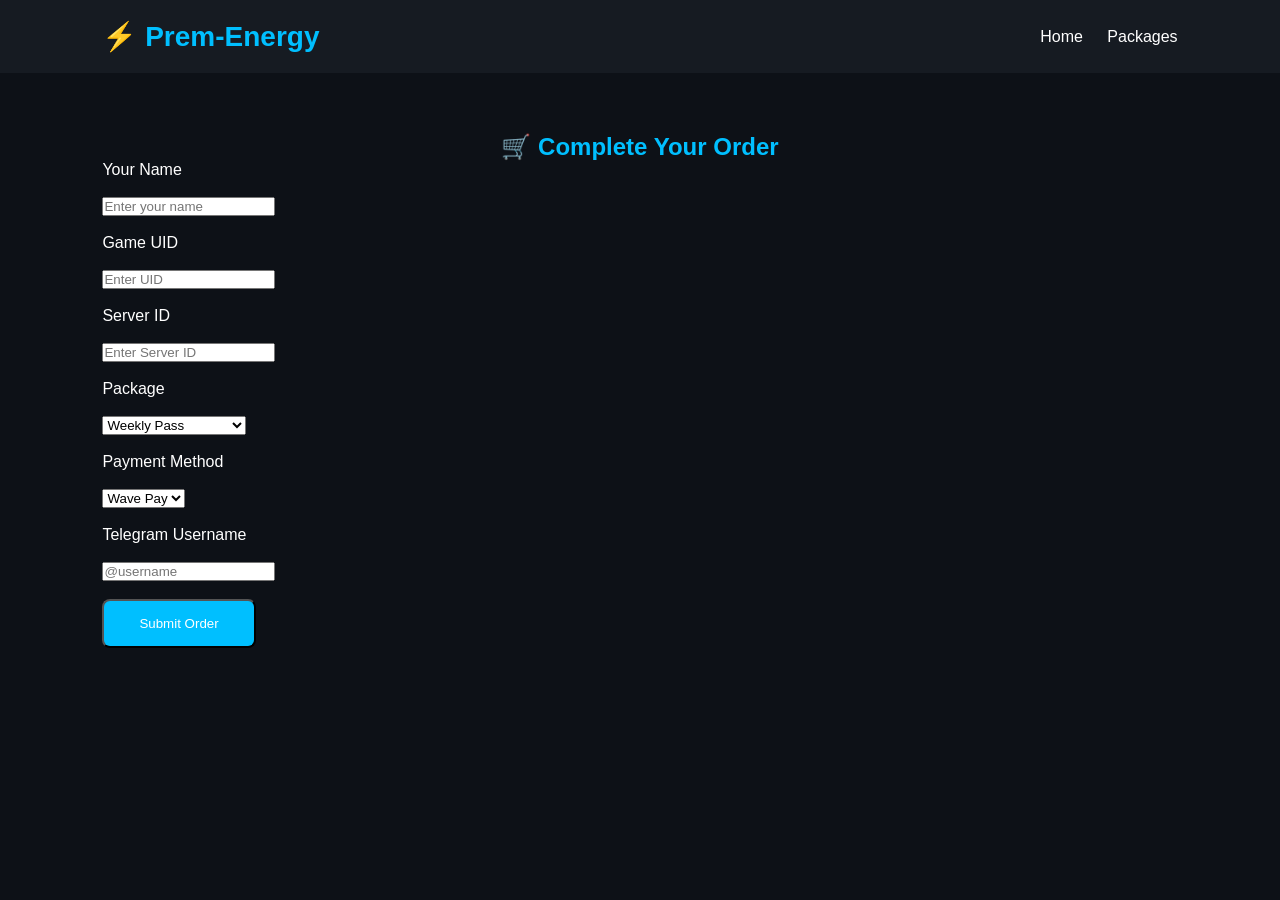
==== buy.html @ 564bf204 "Update buy.html" ====
<!DOCTYPE html>
<html lang="en">
<head>
<meta charset="UTF-8">
<meta name="viewport" content="width=device-width, initial-scale=1.0">
<title>Buy Now | Prem-Energy</title>

<link rel="stylesheet" href="style.css">
</head>

<body>

<header>

<div class="logo">⚡ Prem-Energy</div>

<nav>
<a href="index.html">Home</a>
<a href="packages.html">Packages</a>
</nav>

</header>

<section class="games">

<h1 style="text-align:center;color:#00bfff;">
🛒 Complete Your Order
</h1>

<div class="game-card">

<form>

<label>Your Name</label><br><br>
<input type="text" placeholder="Enter your name"><br><br>

<label>Game UID</label><br><br>
<input type="text" placeholder="Enter UID"><br><br>

<label>Server ID</label><br><br>
<input type="text" placeholder="Enter Server ID"><br><br>

<label>Package</label><br><br>

<select>
<option>Weekly Pass</option>
<option>Weekly Elite Bundle</option>
<option>Monthly Epic Bundle</option>
<option>11 Diamonds</option>
<option>22 Diamonds</option>
<option>33 Diamonds</option>
<option>44 Diamonds</option>
<option>56 Diamonds</option>
<option>86 Diamonds</option>
<option>112 Diamonds</option>
<option>172 Diamonds</option>
<option>257 Diamonds</option>
<option>343 Diamonds</option>
<option>429 Diamonds</option>
<option>514 Diamonds</option>
<option>600 Diamonds</option>
<option>706 Diamonds</option>
<option>878 Diamonds</option>
<option>963 Diamonds</option>
</select>

<br><br>

<label>Payment Method</label><br><br>

<select>
<option>Wave Pay</option>
<option>KBZPay</option>
</select>

<br><br>

<label>Telegram Username</label><br><br>

<input type="text" placeholder="@username">

<br><br>

<button class="btn">
Submit Order
</button>

</form>

</div>

</section>

<script src="script.js"></script>

</body>
  </html>
---- style.css ----
*{
    margin:0;
    padding:0;
    box-sizing:border-box;
    font-family:Arial, sans-serif;
}

body{
    background:#0d1117;
    color:white;
}

header{
    display:flex;
    justify-content:space-between;
    align-items:center;
    padding:20px 8%;
    background:#161b22;
    position:sticky;
    top:0;
}

.logo{
    font-size:28px;
    font-weight:bold;
    color:#00bfff;
}

nav a{
    color:white;
    text-decoration:none;
    margin-left:20px;
    transition:.3s;
}

nav a:hover{
    color:#00bfff;
}

.hero{
    text-align:center;
    padding:100px 20px;
}

.hero h1{
    font-size:45px;
    color:#00bfff;
}

.hero p{
    margin:20px 0;
    font-size:18px;
    color:#ccc;
}

.btn{
    display:inline-block;
    background:#00bfff;
    color:white;
    padding:15px 35px;
    border-radius:8px;
    text-decoration:none;
    transition:.3s;
}

.btn:hover{
    background:#0099cc;
    transform:scale(1.05);
}

.games{
    padding:60px 8%;
}

.games h2{
    text-align:center;
    margin-bottom:40px;
    color:#00bfff;
}

.game-list{
    display:grid;
    grid-template-columns:repeat(auto-fit,minmax(220px,1fr));
    gap:25px;
}

.game-card{
    background
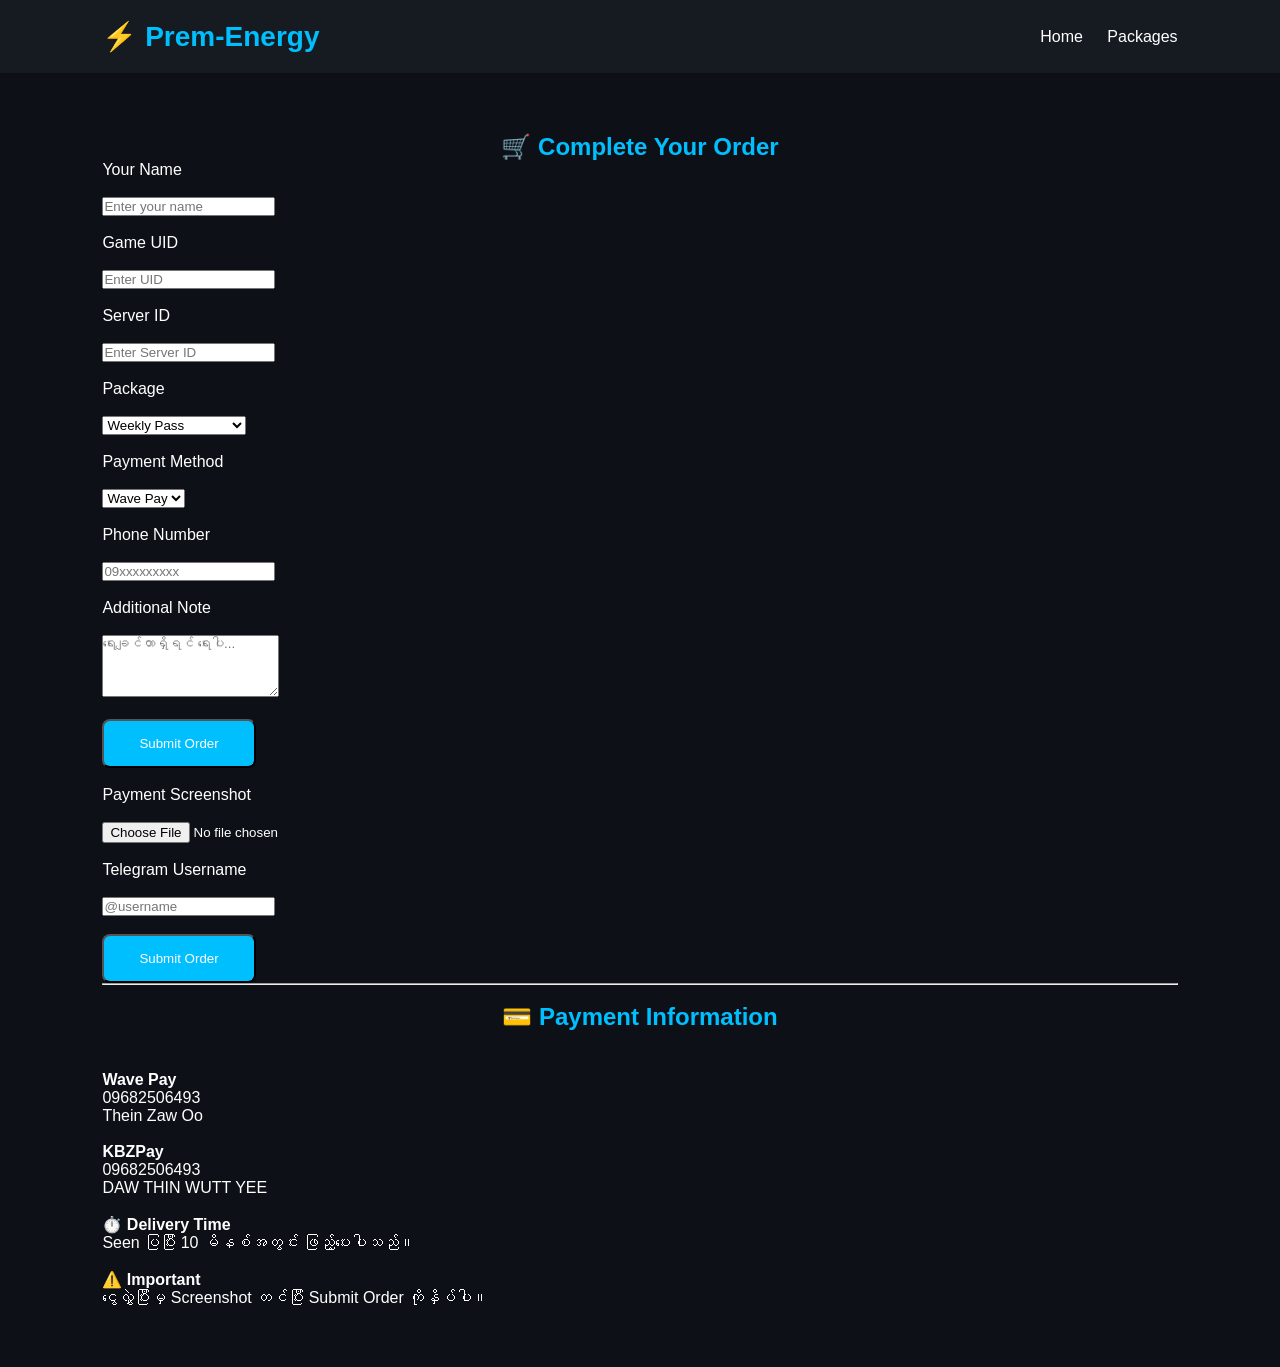
==== commit 211502ce: "Update buy.html" ====
--- a/buy.html
+++ b/buy.html
@@ -75,6 +75,30 @@
 
 <br><br>
 
+<label>Phone Number</label><br><br>
+
+<input type="text" placeholder="09xxxxxxxxx">
+
+<br><br>
+
+<label>Additional Note</label><br><br>
+
+<textarea rows="4" placeholder="ရေးချင်တာရှိရင် ရေးပါ..."></textarea>
+
+<br><br>
+
+<button class="btn" type="submit">
+Submit Order
+</button>
+
+<br><br>
+
+<label>Payment Screenshot</label><br><br>
+
+<input type="file" accept="image/*">
+
+<br><br>
+
 <label>Telegram Username</label><br><br>
 
 <input type="text" placeholder="@username">
@@ -84,6 +108,30 @@
 <button class="btn">
 Submit Order
 </button>
+
+<hr><br>
+
+<h2>💳 Payment Information</h2>
+
+<p><strong>Wave Pay</strong></p>
+<p>09682506493</p>
+<p>Thein Zaw Oo</p>
+
+<br>
+
+<p><strong>KBZPay</strong></p>
+<p>09682506493</p>
+<p>DAW THIN WUTT YEE</p>
+
+<br>
+
+<p><strong>⏱️ Delivery Time</strong></p>
+<p>Seen ပြပြီး 10 မိနစ်အတွင်း ဖြည့်ပေးပါသည်။</p>
+
+<br>
+
+<p><strong>⚠️ Important</strong></p>
+<p>ငွေလွှဲပြီးမှ Screenshot တင်ပြီး Submit Order ကိုနှိပ်ပါ။</p>
 
 </form>
 
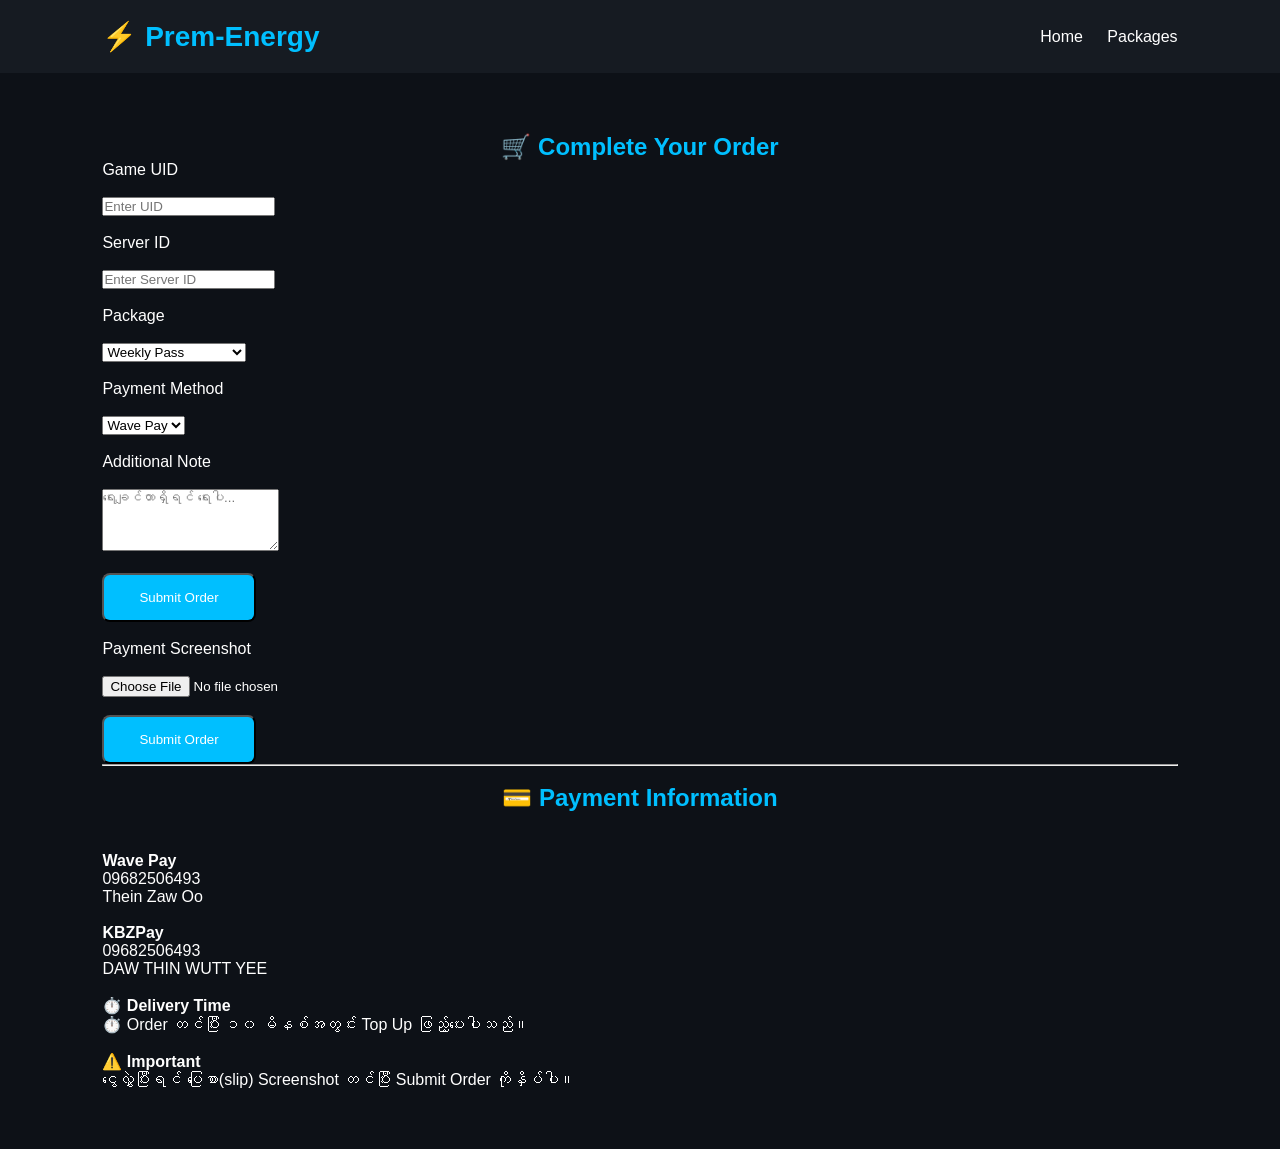
==== commit 71069c0c: "Update buy.html" ====
--- a/buy.html
+++ b/buy.html
@@ -30,9 +30,6 @@
 <div class="game-card">
 
 <form>
-
-<label>Your Name</label><br><br>
-<input type="text" placeholder="Enter your name"><br><br>
 
 <label>Game UID</label><br><br>
 <input type="text" placeholder="Enter UID"><br><br>
@@ -70,14 +67,8 @@
 
 <select>
 <option>Wave Pay</option>
-<option>KBZPay</option>
+<option>KBZ Pay</option>
 </select>
-
-<br><br>
-
-<label>Phone Number</label><br><br>
-
-<input type="text" placeholder="09xxxxxxxxx">
 
 <br><br>
 
@@ -96,12 +87,6 @@
 <label>Payment Screenshot</label><br><br>
 
 <input type="file" accept="image/*">
-
-<br><br>
-
-<label>Telegram Username</label><br><br>
-
-<input type="text" placeholder="@username">
 
 <br><br>
 
@@ -126,12 +111,12 @@
 <br>
 
 <p><strong>⏱️ Delivery Time</strong></p>
-<p>Seen ပြပြီး 10 မိနစ်အတွင်း ဖြည့်ပေးပါသည်။</p>
+<p>⏱️ Order တင်ပြီး ၁၀ မိနစ်အတွင်း Top Up ဖြည့်ပေးပါသည်။</p>
 
 <br>
 
 <p><strong>⚠️ Important</strong></p>
-<p>ငွေလွှဲပြီးမှ Screenshot တင်ပြီး Submit Order ကိုနှိပ်ပါ။</p>
+<p>ငွေလွှဲပြီးရင် ပြေစာ(slip) Screenshot တင်ပြီး Submit Order ကိုနှိပ်ပါ။</p>
 
 </form>
 
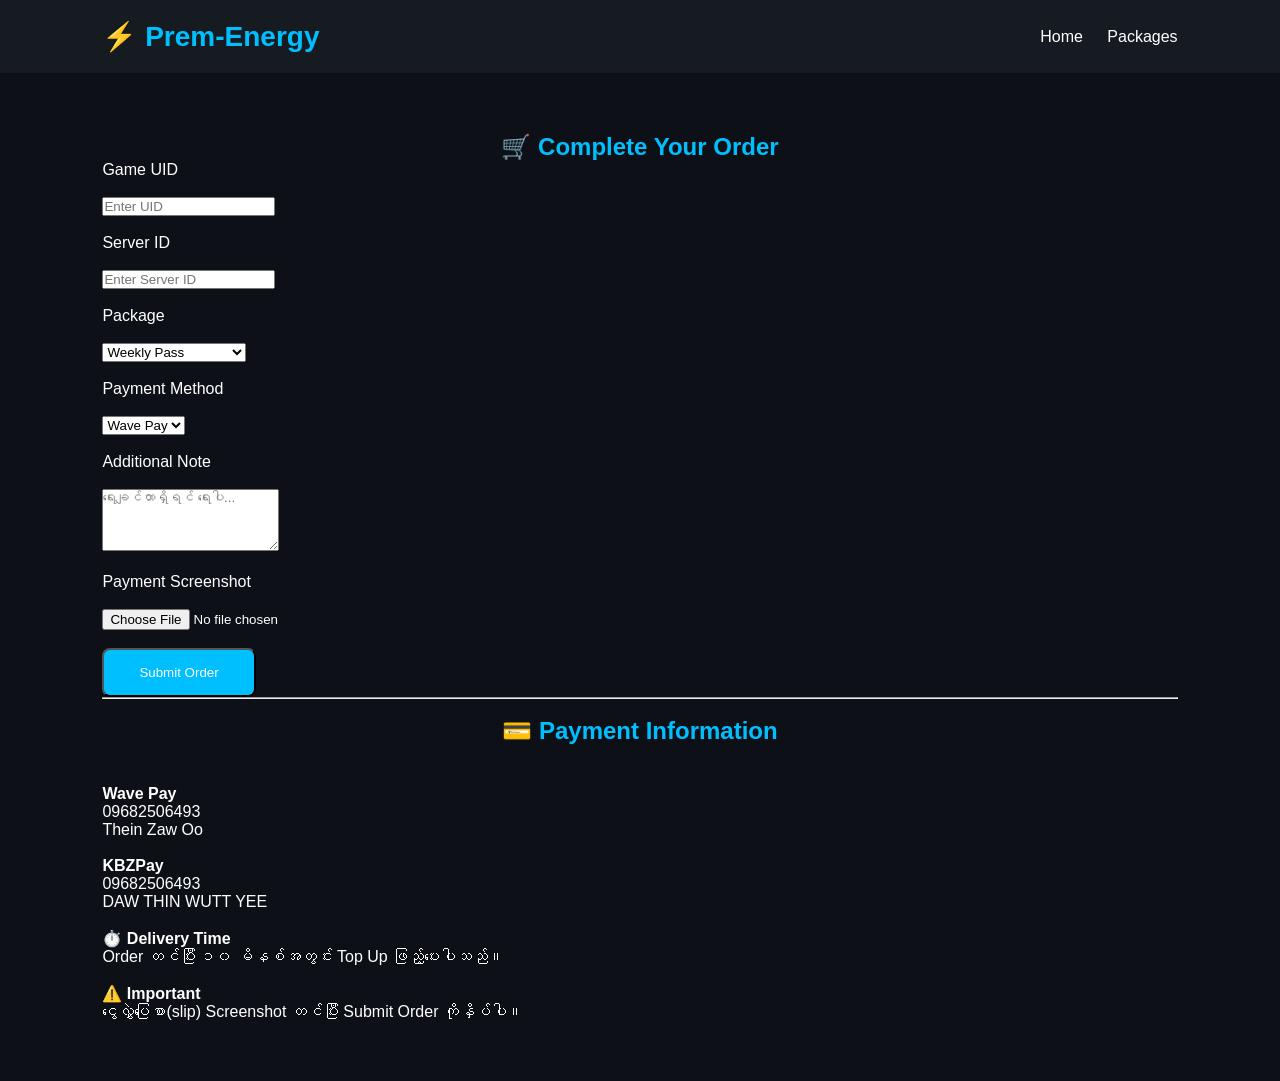
==== commit e103019d: "Update buy.html" ====
--- a/buy.html
+++ b/buy.html
@@ -78,12 +78,6 @@
 
 <br><br>
 
-<button class="btn" type="submit">
-Submit Order
-</button>
-
-<br><br>
-
 <label>Payment Screenshot</label><br><br>
 
 <input type="file" accept="image/*">
@@ -111,12 +105,12 @@
 <br>
 
 <p><strong>⏱️ Delivery Time</strong></p>
-<p>⏱️ Order တင်ပြီး ၁၀ မိနစ်အတွင်း Top Up ဖြည့်ပေးပါသည်။</p>
+<p> Order တင်ပြီး ၁၀ မိနစ်အတွင်း Top Up ဖြည့်ပေးပါသည်။</p>
 
 <br>
 
 <p><strong>⚠️ Important</strong></p>
-<p>ငွေလွှဲပြီးရင် ပြေစာ(slip) Screenshot တင်ပြီး Submit Order ကိုနှိပ်ပါ။</p>
+<p>ငွေလွှဲပြေစာ(slip) Screenshot တင်ပြီး Submit Order ကိုနှိပ်ပါ။</p>
 
 </form>
 
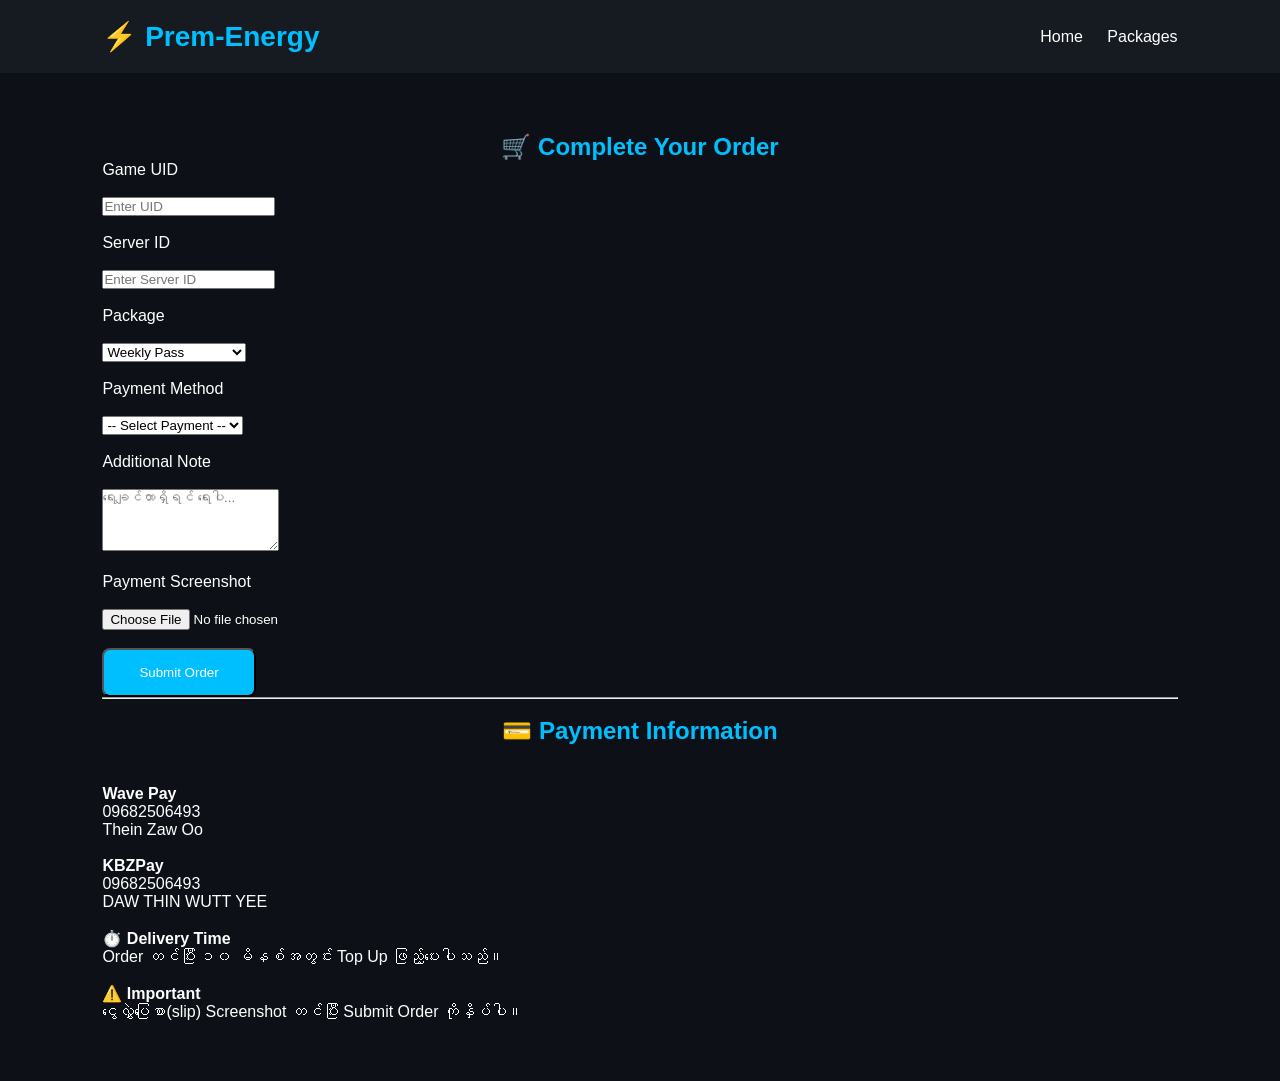
==== commit 29de78e3: "Update buy.html" ====
--- a/buy.html
+++ b/buy.html
@@ -65,9 +65,10 @@
 
 <label>Payment Method</label><br><br>
 
-<select>
-<option>Wave Pay</option>
-<option>KBZ Pay</option>
+<select id="paymentMethod" onchange="showPayment()">
+    <option value="">-- Select Payment --</option>
+    <option value="wave">Wave Pay</option>
+    <option value="kpay">KBZPay</option>
 </select>
 
 <br><br>
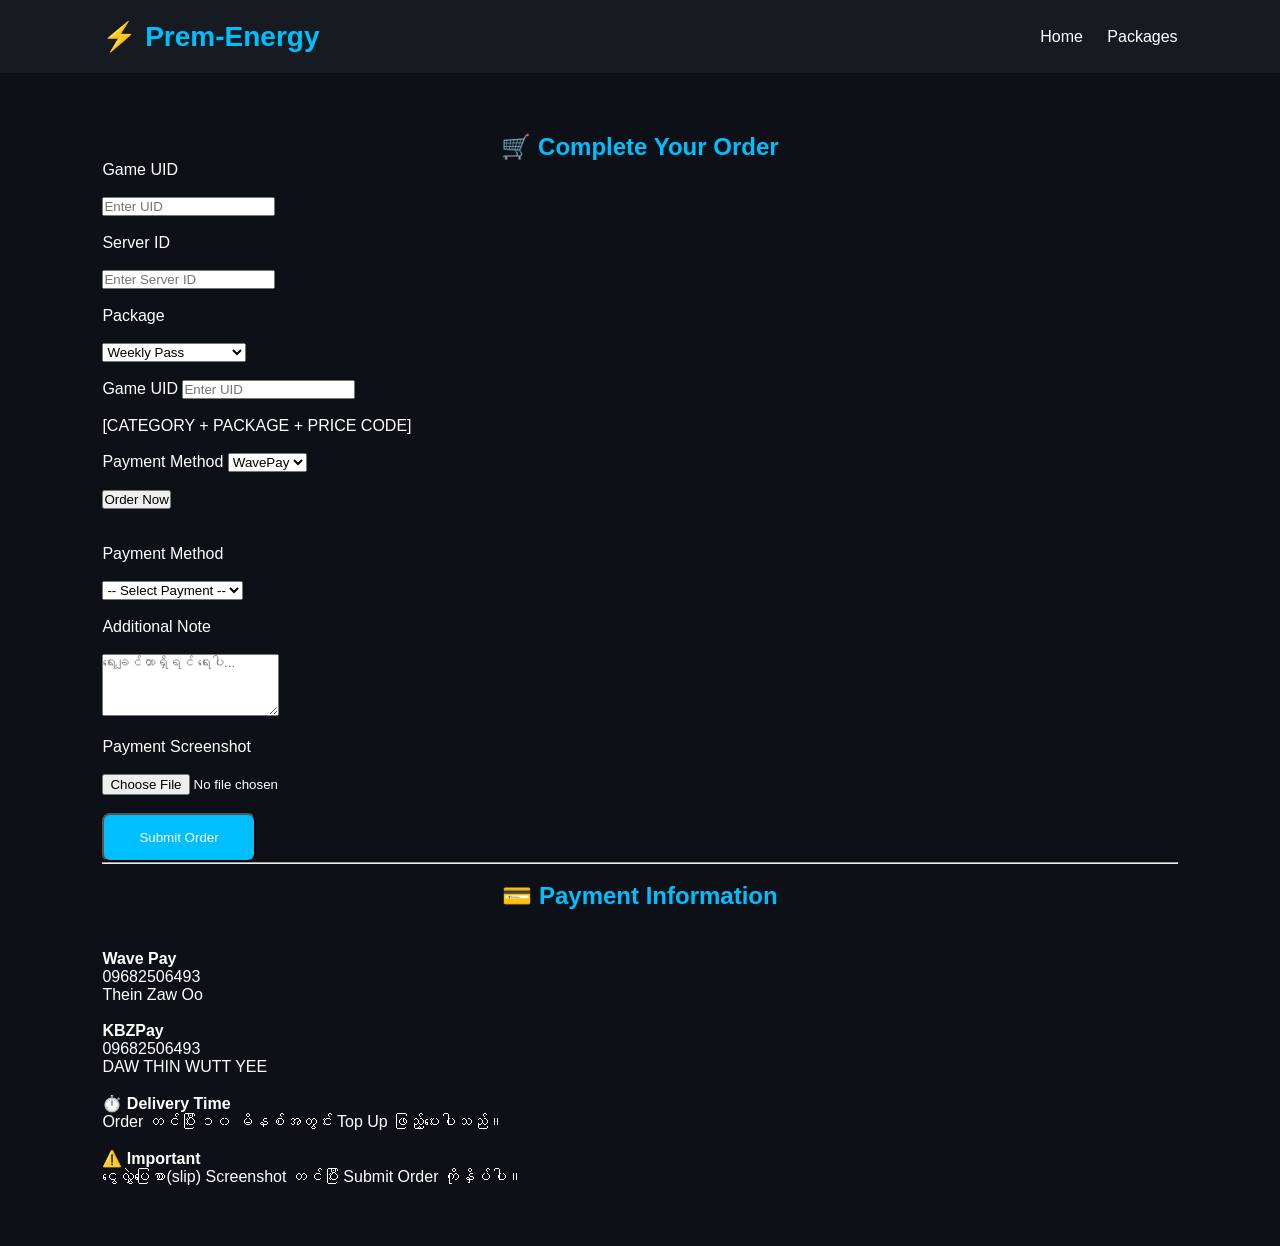
==== commit f0d74c28: "Update buy.html" ====
--- a/buy.html
+++ b/buy.html
@@ -63,6 +63,32 @@
 
 <br><br>
 
+<form>
+
+  <label>Game UID</label>
+  <input type="text" placeholder="Enter UID">
+
+  <br><br>
+
+  <!-- 👇 HERE -->
+  [CATEGORY + PACKAGE + PRICE CODE]
+
+  <br><br>
+
+  <label>Payment Method</label>
+  <select>
+    <option>WavePay</option>
+    <option>KBZPay</option>
+  </select>
+
+  <br><br>
+
+  <button type="submit">Order Now</button>
+
+</form>
+
+  <br><br>
+
 <label>Payment Method</label><br><br>
 
 <select id="paymentMethod" onchange="showPayment()">
@@ -70,6 +96,35 @@
     <option value="wave">Wave Pay</option>
     <option value="kpay">KBZPay</option>
 </select>
+
+<div id="waveInfo" style="display:none; margin-top:20px;">
+
+<h3>🌊 Wave Pay</h3>
+
+<p><strong>Number:</strong> 09682506493</p>
+
+<p><strong>Name:</strong> Thein Zaw Oo</p>
+
+<button type="button" onclick="copyWave()">
+📋 Copy Number
+</button>
+
+</div>
+
+
+<div id="kpayInfo" style="display:none; margin-top:20px;">
+
+<h3>🏦 KBZPay</h3>
+
+<p><strong>Number:</strong> 09682506493</p>
+
+<p><strong>Name:</strong> DAW THIN WUTT YEE</p>
+
+<button type="button" onclick="copyKpay()">
+📋 Copy Number
+</button>
+
+    </div>
 
 <br><br>
 
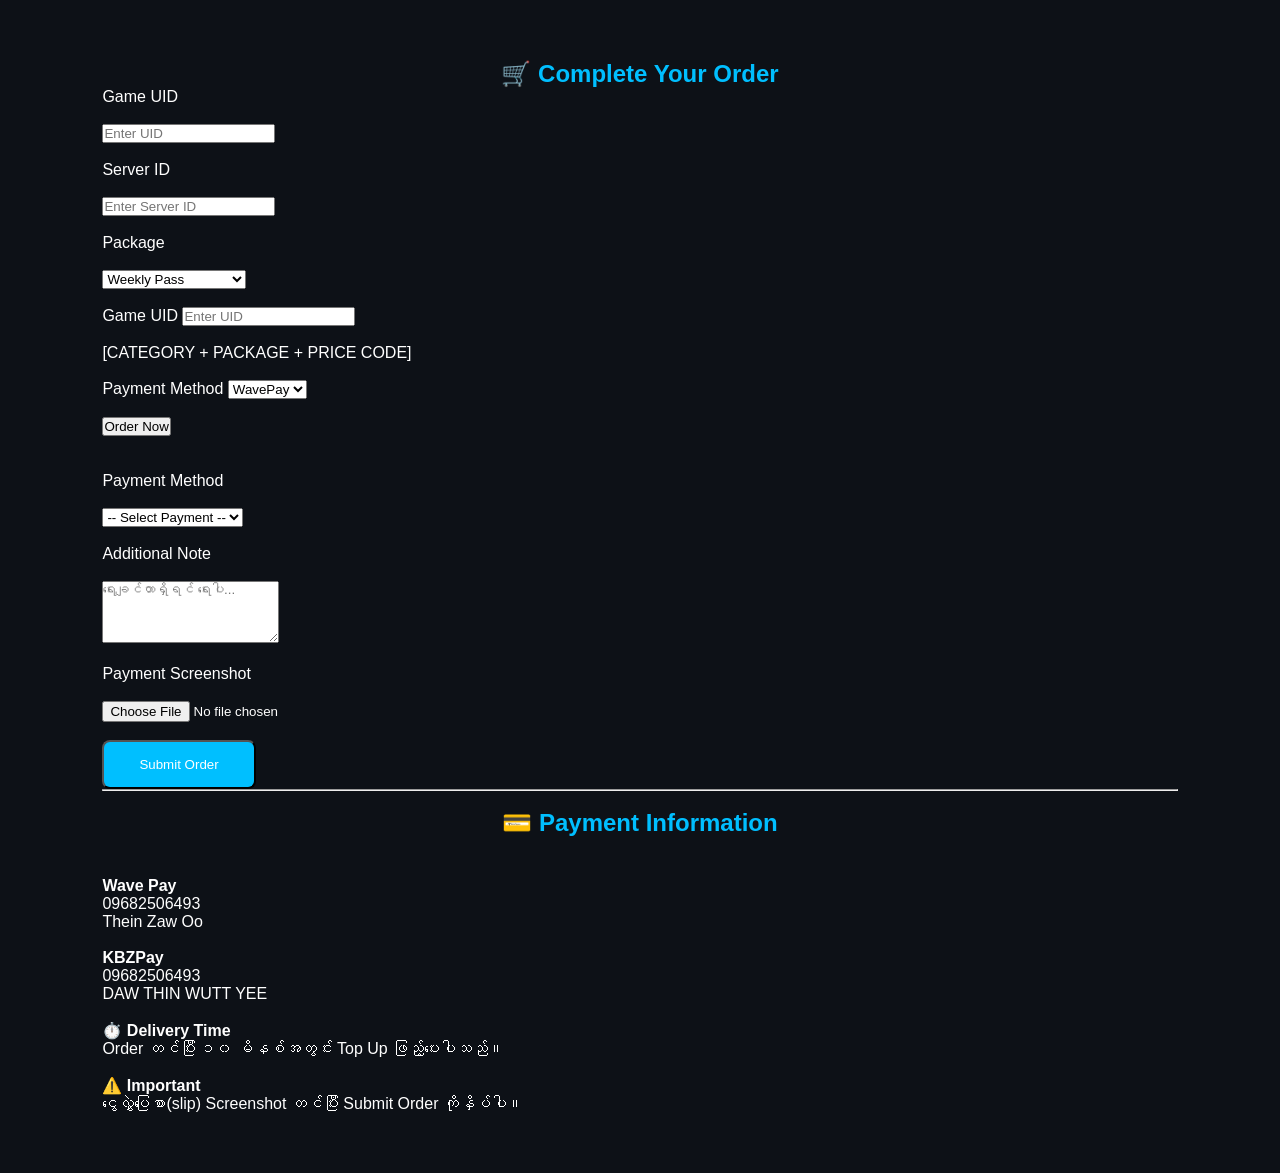
==== commit 8ffabce5: "Update buy.html" ====
--- a/buy.html
+++ b/buy.html
@@ -9,17 +9,6 @@
 </head>
 
 <body>
-
-<header>
-
-<div class="logo">⚡ Prem-Energy</div>
-
-<nav>
-<a href="index.html">Home</a>
-<a href="packages.html">Packages</a>
-</nav>
-
-</header>
 
 <section class="games">
 
--- a/style.css
+++ b/style.css
@@ -86,3 +86,18 @@
 
 .game-card{
     background
+
+.game-card{
+    background:#161b22;
+    padding:25px;
+    border-radius:10px;
+    text-align:center;
+    transition:.3s;
+    cursor:pointer;
+    border:1px solid #222;
+}
+
+.game-card:hover{
+    transform:translateY(-5px);
+    border-color:#00bfff;
+}
